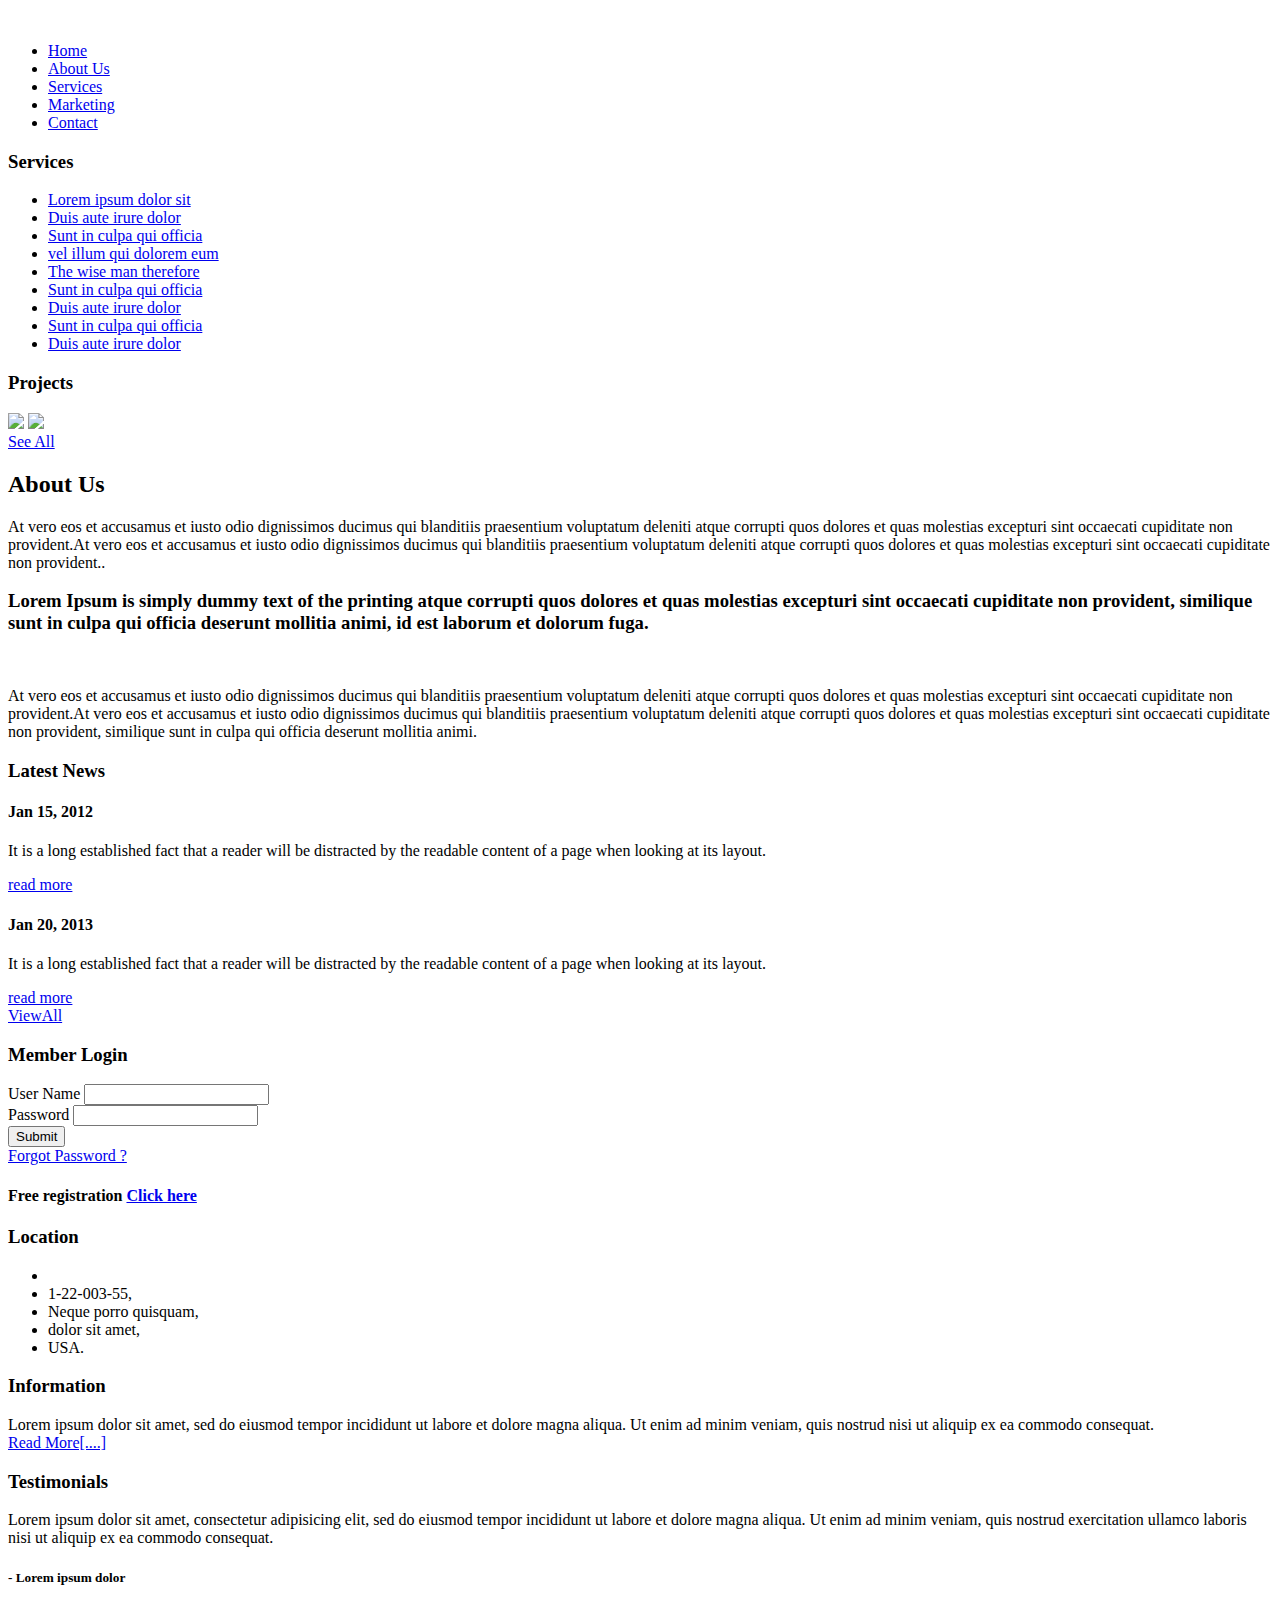
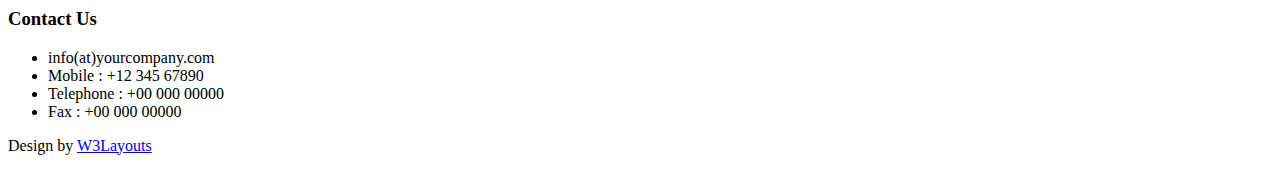
==== web/about.html @ 7585adfa "adding initial jjc files" ====
<!--A Design by W3layouts
Author: W3layout
Author URL: http://w3layouts.com
License: Creative Commons Attribution 3.0 Unported
License URL: http://creativecommons.org/licenses/by/3.0/
-->
<!DOCTYPE HTML>
<head>
<title>Free House Framing Contruction Services Website Template | About :: w3layouts</title>
<meta http-equiv="Content-Type" content="text/html; charset=utf-8" />
<meta name="viewport" content="width=device-width, initial-scale=1, maximum-scale=1">
<link href="web/css/style.css" rel="stylesheet" type="text/css" media="all"/>
</head>
<body>
	      <div class="header">
	      	<div class="header_top">
			        <div class="wrap">	 
					<div class="logo">
					   <a href="index.html"><img src="web/images/logo.png" alt="" /></a>
					</div>
						 <div class="menu">
						    <ul>
								<li ><a href="index.html">Home</a></li>
								<li class="active"><a href="about.html">About Us</a></li>
								<li><a href="services.html">Services</a></li>
								<li><a href="marketing.html">Marketing</a></li>
								<li><a href="contact.html">Contact</a></li>
								<div class="clear"></div>
					        </ul>       
						</div>
						<div class="clear"></div>
				   </div>
		      </div>		     
	    </div>
	  <div class="main">  
	   <div class="wrap">  		 
	       <div class="sidebar">
	          <div class="sidebar_left_top">
	      	     <div class="services">
	      			<h3>Services</h3>
				      	<div class="services_list">
				      		<ul>
						  		<li><a href="#">Lorem ipsum dolor sit</a></li>
						  		<li><a href="#">Duis aute irure dolor</a></li>
						  		<li><a href="#">Sunt in culpa qui officia</a></li>
						  		<li><a href="#">vel illum qui dolorem eum</a></li>
						  		<li><a href="#">The wise man therefore</a></li>
						  		<li><a href="#">Sunt in culpa qui officia</a></li>
						  		<li><a href="#">Duis aute irure dolor</a></li>
						  		<li><a href="#">Sunt in culpa qui officia</a></li>
						  		<li><a href="#">Duis aute irure dolor</a></li>
				    		</ul>
				      </div>
	   			</div>
	 		</div>
	    		 <div class="sidebar_left_bottom">
			    	<div class="projects">
			    		<h3>Projects</h3>
			    		<div class="project_img">
				    	   <img src="web/images/project1.jpg">
				    	   <img src="web/images/project2.jpg">
				    	    <div class="view-all"><a href="events.html">See All</a></div>
			    	   </div>
			    	</div>
	    		</div>
	  		</div> 
       <div class="content">
		      <div class="content_bottom">
		      	<h2>About Us</h2>
		      	<p>At vero eos et accusamus et iusto odio dignissimos ducimus qui blanditiis praesentium voluptatum deleniti atque corrupti quos dolores et quas molestias excepturi sint occaecati cupiditate non provident.At vero eos et accusamus et iusto odio dignissimos ducimus qui blanditiis praesentium voluptatum deleniti atque corrupti quos dolores et quas molestias excepturi sint occaecati cupiditate non provident..</p>
		      	   <h3>Lorem Ipsum is simply dummy text of the printing atque corrupti quos dolores et quas molestias excepturi sint occaecati cupiditate non provident, similique sunt in culpa qui officia deserunt mollitia animi, id est laborum et dolorum fuga.</h3>
		      		<img src="web/images/about_img.jpg" alt="" />
		      	    <p>At vero eos et accusamus et iusto odio dignissimos ducimus qui blanditiis praesentium voluptatum deleniti atque corrupti quos dolores et quas molestias excepturi sint occaecati cupiditate non provident.At vero eos et accusamus et iusto odio dignissimos ducimus qui blanditiis praesentium voluptatum deleniti atque corrupti quos dolores et quas molestias excepturi sint occaecati cupiditate non provident, similique sunt in culpa qui officia deserunt mollitia animi.</p>
		      </div>
    	</div>
    <div class="sidebar">
        <div class="sidebar_right_top">
     	  <h3>Latest News</h3>
     	   <div class="latestnews">
		     <div class="latestnews_desc">
		     	<h4>Jan 15, 2012</h4>
		     	<p>It is a long established fact that a reader will be distracted by the readable content of a page when looking at its layout.</p>
		     	<span><a href="#">read more</a></span>
		     </div>
		     	 <div class="latestnews_desc">
		     		<h4>Jan 20, 2013</h4>
		     		<p>It is a long established fact that a reader will be distracted by the readable content of a page when looking at its layout.</p>
		     		<span><a href="#">read more</a></span>
		     	</div>
		     	<div class="view-all"><a href="events.html">ViewAll</a></div>
          </div>	
        </div>
        <div class="sidebar_right_bottom">
        	<h3>Member Login</h3>
        	<div class="login_form">        		
        		<form>
        		 <div>
				   <span><label>User Name</label></span>
				   <span><input name="userName" type="text" class="textbox"></span>
			     </div>
	        	 <div>
				   <span><label>Password</label></span>
				   <span><input name="userName" type="password"></span>
			     </div>
	        	  <div>
					 <span><input type="submit" class="mybutton" value="Submit"></span>
				  </div>
	        	  <span><a href="#">Forgot Password ?</a></span>
	          </form>
        	  	   <h4>Free registration <a href="#">Click here</a></h4>
        	</div>
         </div>
       </div>
    <div class="clear"></div>
 </div>
</div>
    <div class="footer">
	<div class="wrap">
	   <div class="section group">
				<div class="col_1_of_4 span_1_of_4">
				    <div class="location">
				    	<h3>Location</h3>
				    	<ul>
				    		<li><img src="web/images/footer_logo.png" alt="" /></li>
				    		 <li>1-22-003-55,</li>
						  	  <li>Neque porro quisquam,</li>
						  	  <li>dolor sit amet,</li>
						  	   <li>USA.</li>
						 </ul>
				    </div>			
				</div>
				  <div class="col_1_of_4 span_1_of_4">
					<h3>Information</h3>
					<p>Lorem ipsum dolor sit amet, sed do eiusmod tempor incididunt ut labore et dolore magna aliqua. Ut enim ad minim veniam, quis nostrud nisi ut aliquip ex ea commodo consequat.<br><span><a href="#">Read More[....]</a></span></p>
				  </div>
				     <div class="col_1_of_4 span_1_of_4">
						<h3>Testimonials</h3>
						<div class="Testimonials_desc">
						<p><span class="up"><img src="web/images/quotes.png" alt=""></span>Lorem ipsum dolor sit amet, consectetur adipisicing elit, sed do eiusmod tempor incididunt ut labore et dolore magna aliqua. Ut enim ad minim veniam, quis nostrud exercitation ullamco laboris nisi ut aliquip ex ea commodo consequat.<span class="down"><img src="web/images/quotes-down.png" alt=""></span></p>
					    <h5>- Lorem ipsum dolor</h5>
					   </div>
					</div>
						<div class="col_1_of_4 span_1_of_4">
							   <h3>Contact Us</h3>
							       <ul class="address">
								  	 <li>info(at)yourcompany.com</li>
								  	 <li><span>Mobile :</span> +12 345 67890</li>
								  	 <li><span>Telephone :</span> +00 000 00000</li>
								  	 <li><span>Fax :</span> +00 000 00000</li>
								  </ul>
						  </div>
					  </div>
				</div>
		  <div class="copy-right">
			<div class="wrap">
			 <p>Design by  <a href="http://w3layouts.com">W3Layouts</a></p>
		      <div class="clear"></div>
		</div>	
	</div>
 </div>	
</body>
</html>
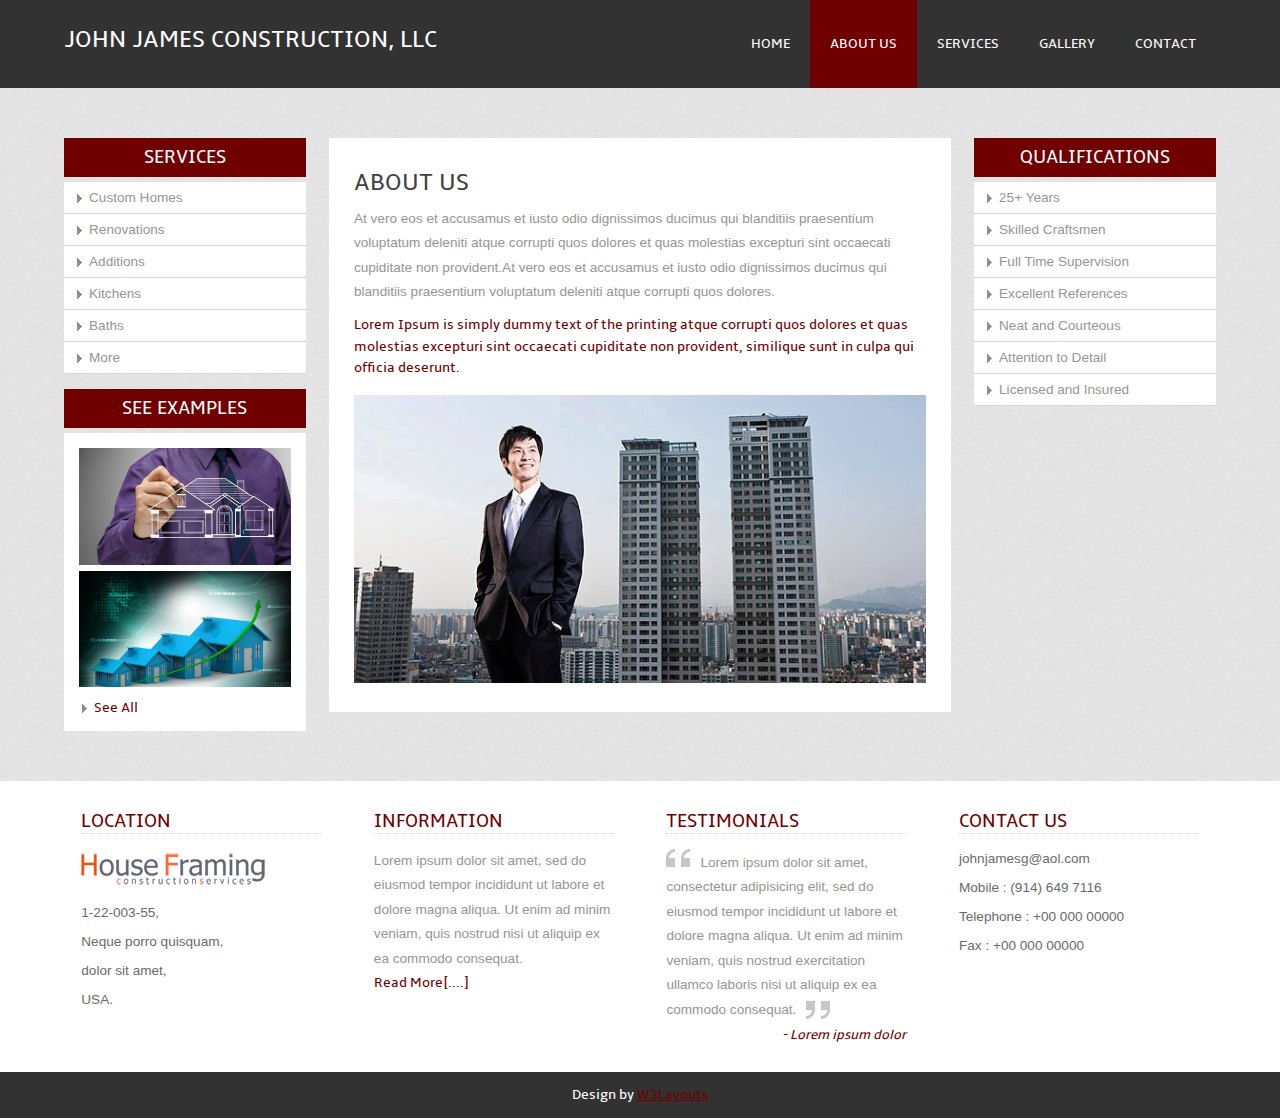
==== commit bc8d164f: "updated website. removed detect files for smartphone and mobile" ====
--- a/web/about.html
+++ b/web/about.html
@@ -6,24 +6,24 @@
 -->
 <!DOCTYPE HTML>
 <head>
-<title>Free House Framing Contruction Services Website Template | About :: w3layouts</title>
+<title>John James Construction, LLC | About</title>
 <meta http-equiv="Content-Type" content="text/html; charset=utf-8" />
 <meta name="viewport" content="width=device-width, initial-scale=1, maximum-scale=1">
-<link href="web/css/style.css" rel="stylesheet" type="text/css" media="all"/>
+<link href="css/style.css" rel="stylesheet" type="text/css" media="all"/>
 </head>
 <body>
 	      <div class="header">
 	      	<div class="header_top">
 			        <div class="wrap">	 
 					<div class="logo">
-					   <a href="index.html"><img src="web/images/logo.png" alt="" /></a>
+					   <h2>John James Construction, LLC</h2>
 					</div>
 						 <div class="menu">
 						    <ul>
 								<li ><a href="index.html">Home</a></li>
 								<li class="active"><a href="about.html">About Us</a></li>
 								<li><a href="services.html">Services</a></li>
-								<li><a href="marketing.html">Marketing</a></li>
+								<li><a href="gallery.html">Gallery</a></li>
 								<li><a href="contact.html">Contact</a></li>
 								<div class="clear"></div>
 					        </ul>       
@@ -40,26 +40,23 @@
 	      			<h3>Services</h3>
 				      	<div class="services_list">
 				      		<ul>
-						  		<li><a href="#">Lorem ipsum dolor sit</a></li>
-						  		<li><a href="#">Duis aute irure dolor</a></li>
-						  		<li><a href="#">Sunt in culpa qui officia</a></li>
-						  		<li><a href="#">vel illum qui dolorem eum</a></li>
-						  		<li><a href="#">The wise man therefore</a></li>
-						  		<li><a href="#">Sunt in culpa qui officia</a></li>
-						  		<li><a href="#">Duis aute irure dolor</a></li>
-						  		<li><a href="#">Sunt in culpa qui officia</a></li>
-						  		<li><a href="#">Duis aute irure dolor</a></li>
+						  		<li><a href="#">Custom Homes</a></li>
+						  		<li><a href="#">Renovations</a></li>
+						  		<li><a href="#">Additions</a></li>
+						  		<li><a href="#">Kitchens</a></li>
+						  		<li><a href="#">Baths</a></li>
+						  		<li><a href="#">More</a></li>
 				    		</ul>
 				      </div>
 	   			</div>
 	 		</div>
 	    		 <div class="sidebar_left_bottom">
 			    	<div class="projects">
-			    		<h3>Projects</h3>
+			    		<h3>See Examples</h3>
 			    		<div class="project_img">
-				    	   <img src="web/images/project1.jpg">
-				    	   <img src="web/images/project2.jpg">
-				    	    <div class="view-all"><a href="events.html">See All</a></div>
+				    	   <img src="images/project1.jpg">
+				    	   <img src="images/project2.jpg">
+				    	    <div class="view-all"><a href="gallery.html">See All</a></div>
 			    	   </div>
 			    	</div>
 	    		</div>
@@ -67,49 +64,28 @@
        <div class="content">
 		      <div class="content_bottom">
 		      	<h2>About Us</h2>
-		      	<p>At vero eos et accusamus et iusto odio dignissimos ducimus qui blanditiis praesentium voluptatum deleniti atque corrupti quos dolores et quas molestias excepturi sint occaecati cupiditate non provident.At vero eos et accusamus et iusto odio dignissimos ducimus qui blanditiis praesentium voluptatum deleniti atque corrupti quos dolores et quas molestias excepturi sint occaecati cupiditate non provident..</p>
-		      	   <h3>Lorem Ipsum is simply dummy text of the printing atque corrupti quos dolores et quas molestias excepturi sint occaecati cupiditate non provident, similique sunt in culpa qui officia deserunt mollitia animi, id est laborum et dolorum fuga.</h3>
-		      		<img src="web/images/about_img.jpg" alt="" />
-		      	    <p>At vero eos et accusamus et iusto odio dignissimos ducimus qui blanditiis praesentium voluptatum deleniti atque corrupti quos dolores et quas molestias excepturi sint occaecati cupiditate non provident.At vero eos et accusamus et iusto odio dignissimos ducimus qui blanditiis praesentium voluptatum deleniti atque corrupti quos dolores et quas molestias excepturi sint occaecati cupiditate non provident, similique sunt in culpa qui officia deserunt mollitia animi.</p>
+		      	<p>At vero eos et accusamus et iusto odio dignissimos ducimus qui blanditiis praesentium voluptatum deleniti atque corrupti quos dolores et quas molestias excepturi sint occaecati cupiditate non provident.At vero eos et accusamus et iusto odio dignissimos ducimus qui blanditiis praesentium voluptatum deleniti atque corrupti quos dolores.</p>
+		      	   <h3>Lorem Ipsum is simply dummy text of the printing atque corrupti quos dolores et quas molestias excepturi sint occaecati cupiditate non provident, similique sunt in culpa qui officia deserunt.</h3><p></p>
+		      		<img src="images/about_img.jpg" alt="" />
 		      </div>
-    	</div>
-    <div class="sidebar">
-        <div class="sidebar_right_top">
-     	  <h3>Latest News</h3>
-     	   <div class="latestnews">
-		     <div class="latestnews_desc">
-		     	<h4>Jan 15, 2012</h4>
-		     	<p>It is a long established fact that a reader will be distracted by the readable content of a page when looking at its layout.</p>
-		     	<span><a href="#">read more</a></span>
-		     </div>
-		     	 <div class="latestnews_desc">
-		     		<h4>Jan 20, 2013</h4>
-		     		<p>It is a long established fact that a reader will be distracted by the readable content of a page when looking at its layout.</p>
-		     		<span><a href="#">read more</a></span>
-		     	</div>
-		     	<div class="view-all"><a href="events.html">ViewAll</a></div>
-          </div>	
-        </div>
-        <div class="sidebar_right_bottom">
-        	<h3>Member Login</h3>
-        	<div class="login_form">        		
-        		<form>
-        		 <div>
-				   <span><label>User Name</label></span>
-				   <span><input name="userName" type="text" class="textbox"></span>
-			     </div>
-	        	 <div>
-				   <span><label>Password</label></span>
-				   <span><input name="userName" type="password"></span>
-			     </div>
-	        	  <div>
-					 <span><input type="submit" class="mybutton" value="Submit"></span>
-				  </div>
-	        	  <span><a href="#">Forgot Password ?</a></span>
-	          </form>
-        	  	   <h4>Free registration <a href="#">Click here</a></h4>
-        	</div>
-         </div>
+    	</div> 
+	       <div class="sidebar">
+	          <div class="sidebar_left_top">
+	      	     <div class="services">
+	      			<h3>Qualifications</h3>
+				      	<div class="services_list">
+				      		<ul>
+						  		<li><a href="#">25+ Years</a></li>
+						  		<li><a href="#">Skilled Craftsmen</a></li>
+						  		<li><a href="#">Full Time Supervision</a></li>
+						  		<li><a href="#">Excellent References</a></li>
+						  		<li><a href="#">Neat and Courteous</a></li>
+						  		<li><a href="#">Attention to Detail</a></li>
+						  		<li><a href="#">Licensed and Insured</a></li>
+				    		</ul>
+				      </div>
+	   			</div>
+	 		</div>
        </div>
     <div class="clear"></div>
  </div>
@@ -121,7 +97,7 @@
 				    <div class="location">
 				    	<h3>Location</h3>
 				    	<ul>
-				    		<li><img src="web/images/footer_logo.png" alt="" /></li>
+				    		<li><img src="images/footer_logo.png" alt="" /></li>
 				    		 <li>1-22-003-55,</li>
 						  	  <li>Neque porro quisquam,</li>
 						  	  <li>dolor sit amet,</li>
@@ -136,15 +112,15 @@
 				     <div class="col_1_of_4 span_1_of_4">
 						<h3>Testimonials</h3>
 						<div class="Testimonials_desc">
-						<p><span class="up"><img src="web/images/quotes.png" alt=""></span>Lorem ipsum dolor sit amet, consectetur adipisicing elit, sed do eiusmod tempor incididunt ut labore et dolore magna aliqua. Ut enim ad minim veniam, quis nostrud exercitation ullamco laboris nisi ut aliquip ex ea commodo consequat.<span class="down"><img src="web/images/quotes-down.png" alt=""></span></p>
+						<p><span class="up"><img src="images/quotes.png" alt=""></span>Lorem ipsum dolor sit amet, consectetur adipisicing elit, sed do eiusmod tempor incididunt ut labore et dolore magna aliqua. Ut enim ad minim veniam, quis nostrud exercitation ullamco laboris nisi ut aliquip ex ea commodo consequat.<span class="down"><img src="images/quotes-down.png" alt=""></span></p>
 					    <h5>- Lorem ipsum dolor</h5>
 					   </div>
 					</div>
 						<div class="col_1_of_4 span_1_of_4">
 							   <h3>Contact Us</h3>
 							       <ul class="address">
-								  	 <li>info(at)yourcompany.com</li>
-								  	 <li><span>Mobile :</span> +12 345 67890</li>
+								  	 <li>johnjamesg@aol.com</li>
+								  	 <li><span>Mobile :</span> (914) 649 7116</li>
 								  	 <li><span>Telephone :</span> +00 000 00000</li>
 								  	 <li><span>Fax :</span> +00 000 00000</li>
 								  </ul>
--- a/web/css/style.css
+++ b/web/css/style.css
@@ -0,0 +1,740 @@
+/*
+Author: W3layouts
+Author URL: http://w3layouts.com
+License: Creative Commons Attribution 3.0 Unported
+License URL: http://creativecommons.org/licenses/by/3.0/
+*/
+ /* reset */
+html,body,div,span,applet,object,iframe,h1,h2,h3,h4,h5,h6,p,blockquote,pre,a,abbr,acronym,address,big,cite,code,del,dfn,em,img,ins,kbd,q,s,samp,small,strike,strong,sub,sup,tt,var,b,u,i,dl,dt,dd,ol,nav ul,nav li,fieldset,form,label,legend,table,caption,tbody,tfoot,thead,tr,th,td,article,aside,canvas,details,embed,figure,figcaption,footer,header,hgroup,menu,nav,output,ruby,section,summary,time,mark,audio,video{margin:0;padding:0;border:0;font-size:100%;font:inherit;vertical-align:baseline;}
+article, aside, details, figcaption, figure,footer, header, hgroup, menu, nav, section {display: block;}
+ol,ul{list-style:none;margin:0;padding:0;}
+blockquote,q{quotes:none;}
+blockquote:before,blockquote:after,q:before,q:after{content:'';content:none;}
+table{border-collapse:collapse;border-spacing:0;}
+/* start editing from here */
+a{text-decoration:none;}
+.txt-rt{text-align:right;}/* text align right */
+.txt-lt{text-align:left;}/* text align left */
+.txt-center{text-align:center;}/* text align center */
+.float-rt{float:right;}/* float right */
+.float-lt{float:left;}/* float left */
+.clear{clear:both;}/* clear float */
+.pos-relative{position:relative;}/* Position Relative */
+.pos-absolute{position:absolute;}/* Position Absolute */
+.vertical-base{	vertical-align:baseline;}/* vertical align baseline */
+.vertical-top{	vertical-align:top;}/* vertical align top */
+.underline{	padding-bottom:5px;	border-bottom: 1px solid #eee; margin:0 0 20px 0;}/* Add 5px bottom padding and a underline */
+nav.vertical ul li{	display:block;}/* vertical menu */
+nav.horizontal ul li{	display: inline-block;}/* horizontal menu */
+img{max-width:100%;}
+/*end reset*/
+@font-face {
+      font-family: 'ambleregular';
+      src: url(../fonts/Amble-Regular-webfont.ttf) format('truetype');
+}
+body{
+	font-family:Arial, Helvetica, sans-serif;
+	background:url(../images/body_bg.png);
+}
+.wrap{
+	width:80%;
+	margin:0 auto;
+	transition:all .2s linear;
+	-moz-transition:all .2s linear;/* firefox */
+	-webkit-transition:all .2s linear; /* safari and chrome */
+	-o-transition:all .2s linear; /* opera */
+	-ms-transition:all .2s linear;
+}
+.header{
+	background:#323232;
+}
+.header h2{
+	font-family: 'Raleway', 'ambleregular', 'sans-serif';
+	font-weight: 500;
+	color: #FFFFFF;
+	margin-top:15px;
+	font-size: 1.5em;
+	text-transform:uppercase;
+}
+.logo{
+	float:left;
+	padding:10px 0;
+}
+.menu{
+	float:right;
+}
+.menu li{
+	float:left;
+}
+.menu li a{
+	display:block;
+	font-family: 'ambleregular';
+	font-size:0.85em;
+	color:#FFF;
+	text-transform:uppercase;
+	padding:36px 20px;
+	-webkit-transition: all .5s;
+	-moz-transition: all .5s;
+	-o-transition: all .5s;
+	-ms-transition: all .5s;
+	transition: all .5s;
+	position:relative;
+}
+.menu li a:hover,.menu li.active a{
+	color:#FFF;
+	background:#700000;
+}
+/********* Main ************/
+.main{
+	padding:50px 0;
+}
+.content{
+	float:left;
+	width:54%;
+	margin:0 2%;
+}
+.sidebar{
+	float:left;
+	width:21%;
+}
+/************* Sidebar - Right ***********/
+.services h3{
+	color:#FFF;
+	font-size:1.2em;
+	text-transform:uppercase;
+	font-family: 'ambleregular';
+	padding:8px 0;
+	text-align:center;
+	background:#700000;
+}
+.services_list{
+	margin-top:5px;
+	background:#FFF;
+}
+.services_list li a{
+	display:block;
+	background:url(../images/arrow.png) no-repeat 10px 9px;
+	color:#969494;
+	font-size:0.85em;
+	border-bottom:1px solid #D6D6D6;
+	padding:8px 0 8px 25px;
+}
+.services_list li a:hover{
+	background:#555 url(../images/arrow-hover.png) no-repeat 10px 9px;
+	color:#FFF;
+}
+.sidebar_left_bottom{
+	margin-top:15px;
+}
+.projects h3{
+	color:#FFF;
+	font-size:1.2em;
+	text-transform:uppercase;
+	font-family: 'ambleregular';
+	padding:8px 0;
+	text-align:center;
+	background:#700000;
+}
+.project_img{
+	margin-top:5px;
+	background:#FFF;
+	padding:15px;
+}
+.projects img{
+	max-width:100%;
+	display:block;
+	width:100%;
+	margin-bottom:6px;
+}
+/********* Content ***********/
+.content_bottom{
+	padding:25px;
+	background:#FFF;
+}
+.content_bottom h2{
+	font-family: 'ambleregular';
+	font-size: 1.5em;
+	color: #424242;
+	padding:5px 0;
+	text-transform:uppercase;
+}
+.content_bottom h3{
+	font-family: 'ambleregular';
+	font-size:0.85em;
+	color:#700000;
+	padding:5px 0;
+	line-height:1.6em;
+}
+.content_bottom p{
+	color:#969494;
+	font-size:0.85em;
+	padding:5px 0;
+	line-height:1.8em;
+}
+.feature_list{
+	padding-top:22px;
+}
+.feature_list li{
+	color:#888;
+	font-size:0.85em;
+	padding:8px 0 8px 15px;
+	background:url(../images/list-img.png) no-repeat 0;
+}
+/************** Sidebar - Right *************/
+.sidebar_right_top h3{
+	color:#FFF;
+	font-size:1.2em;
+	text-transform:uppercase;
+	font-family: 'ambleregular';
+	padding:8px 0;
+	text-align:center;
+	background:#700000;
+}
+.latestnews{
+	background:#FFF;
+	padding:15px;
+	margin-bottom:10px;
+	margin-top:5px;
+}
+.latestnews_desc{
+	padding:10px 0px;
+	border-bottom: 1px solid #ECECEC;
+}
+.latestnews_desc h4{
+	color:#555;
+	font-family: 'ambleregular';
+	font-size:1em;
+}
+.latestnews_desc p{
+	color: #969494;
+	font-size:0.85em;
+	padding:5px 0;
+	line-height:1.8em;
+}
+.latestnews_desc span a{
+	font-family: 'ambleregular';
+	font-size:0.8em;
+	text-transform:uppercase;
+	display:block;
+	text-align:right;
+	color:#777;
+	text-decoration:underline;
+}
+.latestnews_desc span a:hover{
+	color:#700000;
+	text-decoration:none;
+}
+.view-all{
+   padding-top:5px;	
+}
+.view-all a {
+	font-family:'ambleregular';
+	color:#700000;
+	font-size:0.85em;
+	background:url(../images/arrow.png) no-repeat 0;
+	padding-left:15px;
+	-webkit-transition: all .5s;
+	-moz-transition: all .5s;
+	-o-transition: all .5s;
+	-ms-transition: all .5s;
+	transition: all .5s;
+	text-align: right;
+}
+.view-all a:hover{
+	color:#555;
+}
+/******** Member-Login ********/
+.sidebar_right_bottom h3{
+	color:#FFF;
+	font-size:1.2em;
+	text-transform:uppercase;
+	font-family: 'ambleregular';
+	padding:8px 0;
+	text-align:center;
+	background:#700000;
+}
+.login_form{
+	padding:15px;
+	background:#FFF;
+	margin-top:5px;
+}
+.login_form h3{
+	color: #700000;
+	font-size: 1.2em;
+	text-transform: uppercase;
+	font-family: 'ambleregular';
+	padding-bottom: 15px;
+}
+.login_form div{
+	padding:5px 0;
+}
+.login_form span{
+	display:block;
+	font-size:0.85em;
+	color:#6A6A6A;
+	padding-bottom:5px;
+	text-transform:uppercase;
+	font-family: 'ambleregular';
+}
+.login_form input[type="text"]{
+	font-size:1em;
+	color:#3A3A3A;
+	border:1px solid #CCC;
+	background:#cecece;
+	padding:6px;
+	width:94%;
+	outline:none;
+}
+.login_form input[type="password"]{
+	font-size:1em;
+	color:#3A3A3A;
+	border:1px solid #CCC;
+	background:#cecece;
+	padding:6px;
+	width:94%;
+    outline:none;
+}
+.mybutton{
+		font-family: 'ambleregular';
+	    background:#700000;
+		padding:8px 15px;
+		color: #FFF;
+		border:none;
+		display:inline-block;
+		transition: 0.5s ease;
+		-o-transition: 0.5s ease;
+		-moz-transition: 0.5s ease;
+		-webkit-transition: 0.5s ease;
+		text-transform: uppercase;  
+	    cursor:pointer;
+	    -webkit-appearance:none;
+	    float:right;
+}
+.mybutton:hover{
+    background:#222;
+    color:#FFF;
+}
+.login_form span a{
+	color:#888;
+}
+.login_form span a:hover{
+	text-decoration:underline;
+	color:#555;
+}
+.login_form h4{
+	font-size:1em;
+	color:#888;
+	font-family: 'ambleregular';
+	padding-top:20px;
+}
+.login_form a{
+	font-size:0.85em;
+	color:#700000;
+}
+.login_form a:hover{
+	color:#555;
+	text-decoration:underline;
+}
+/*** Footer ***/
+.footer{
+	background:#FFF;
+}
+ /*  GRID OF FOUR   ============================================================================= */
+.section {
+	clear: both;
+	padding: 0px;
+	margin: 0px;
+}
+.group:before,
+.group:after {
+    content:"";
+    display:table;
+}
+.group:after {
+    clear:both;
+}
+.group {
+    zoom:1;
+}
+.col_1_of_4{
+	display: block;
+	float:left;
+	margin: 1% 0 1% 1.6%;
+}
+.col_1_of_4:first-child { margin-left: 0; } /* all browsers except IE6 and lower */
+	
+.span_1_of_4 {
+	width: 20.8%;
+	padding:1.5%; 
+}
+.span_1_of_4  h3{
+	 font-size:1.2em;
+	 color:#700000;
+	 border-bottom: 1px dotted #D5D5D5;
+	 font-family: 'ambleregular';
+	 text-transform:uppercase;
+	 margin-bottom:10px;
+}
+.span_1_of_4  p{
+	font-size:0.85em;
+	padding:5px 0;
+	color:#969494;
+	line-height: 1.8em;
+}
+.span_1_of_4  p span a{
+	color:#700000;
+	font-family: 'ambleregular';
+}
+.span_1_of_4  p span a:hover{
+	color:#222;
+}
+.location li,ul.address li{
+	font-size:0.85em;
+	color:#6A6A6A;
+	display:block;
+	padding:7px 0;
+}
+.Testimonials_desc p span.up{
+	padding-right:10px;
+}
+.Testimonials_desc p span.down{
+	padding-left:10px;
+}
+.Testimonials_desc p span.down img{
+	vertical-align:middle;
+}
+.Testimonials_desc h5{
+	font-size:0.85em;
+	color:#700000;
+	font-family: 'ambleregular';
+	text-align:right;
+	font-style:italic;
+}
+ .copy-right{
+	text-align:center;
+	padding:15px 0;
+	background:#323232;
+ }
+ .copy-right p{
+	font-size:0.85em;
+	color:#FFF;
+	font-family: 'ambleregular';
+ }
+ .copy-right p a{
+	text-decoration:underline;
+	color:#700000;
+	-webkit-transition: all 0.3s ease-out;
+	-moz-transition: all 0.3s ease-out;
+	-ms-transition: all 0.3s ease-out;
+	-o-transition: all 0.3s ease-out;
+	transition: all 0.3s ease-out;
+ }
+ .copy-right p a:hover{
+ 	color:#FFF;
+	text-decoration:none;
+ } 
+ /************ Services **************/
+.services_grid{
+	float:left;
+	width:77%;
+	margin:0 2% 0 0;
+}
+.service_desc{
+	padding-bottom:18px;
+}
+.listview_1_of_2{
+	display: block;
+	float:left;
+	margin: 0% 0 0% 1.6%;
+}
+.listimg{
+	display: block;
+	float:left;
+}
+.text{
+	display: block;
+	float:left;
+	margin: 0% 0 0% 3.6%;
+}
+.listview_1_of_2:first-child { margin-left: 0; } 
+
+.images_1_of_2 {
+	width: 46.2%;
+	padding:1.5%; 
+}
+.listimg_2_of_1 {
+	width:16.2%;
+}
+.list_2_of_1 {
+	width: 78.2%;
+}
+.images_1_of_2  img {
+	max-width:100%;
+	display:block;
+}
+.list_2_of_1  h4{
+	color:#555;
+	font-size: 1.4em;
+	margin:5px 0;
+	text-transform: uppercase;
+	font-family: 'ambleregular';
+}
+.list_2_of_1  p{
+	color: #969494;
+	font-size: 0.85em;
+	padding:0;
+	line-height: 1.8em;	
+}
+/*********** Marketing ************/
+.marketing{
+	margin-bottom:12px;
+}
+.image {
+	clear: both;
+	padding: 1.5%;
+}
+.group:before,
+.group:after {
+    content:"";
+    display:table;
+}
+.group:after {
+    clear:both;
+}
+.group {
+    zoom:1;
+}
+.grid {
+	display: block;
+	float:left;
+	margin: 0% 0 0% 2.6%;
+}
+.grid:first-child { margin-left: 0; }
+
+.images_3_of_1 {
+	width:35.2%;
+	position:relative;
+}
+.blog-leftgrids{
+	margin-bottom:25px;
+}
+.blog-desc{
+	width: 60.1%;
+}
+.images_3_of_1  img {
+	max-width:100%;
+	display:block;
+}
+.blog-desc  h4 a{
+	color:#555;
+	font-family: 'ambleregular';
+	font-size:1.2em;
+	text-transform:uppercase;
+}
+.blog-desc  p {
+	font-size:0.85em;
+	color:#787878;
+   line-height:1.8em;
+}
+/*********** Contact ************/
+.contact-form{
+	position:relative;
+	padding-bottom:30px;
+}
+.contact-form div{
+	padding:5px 0;
+}
+.contact-form span{
+	display:block;
+	color: #949494;
+	font-family: 'ambleregular';
+	padding-bottom:5px;
+	font-size:0.85em;
+	text-transform:uppercase;
+}
+.contact-form input[type="text"],.contact-form textarea{
+		    padding:8px;
+			display:block;
+			width:98%;
+			background:none;
+			border:1px solid #DDDCDC;
+			outline:none;
+			color:#555;
+			font-size:1em;
+			font-family:Arial, Helvetica, sans-serif;
+			-webkit-appearance:none;
+}
+.contact-form textarea{
+		resize:none;
+		height:120px;		
+}
+.contact-form input[type="text"]:focus,.contact-form textarea:focus{
+	border:1px solid #CAC8C8;
+}
+.submit_button{
+	font-size:1em;
+	padding:10px 20px;
+	text-shadow:0px 1px 1px rgba(94, 94, 94, 0.9);
+	color:#FFF;
+	border:none;
+	cursor:pointer;
+	background:#700000;
+	text-decoration: none;
+	text-transform:uppercase;
+	outline: 0;
+	-webkit-transition: all 0.5s ease-in-out;
+	-moz-transition: all 0.5s ease-in-out;
+	-o-transition: all 0.5s ease-in-out;
+	transition: all 0.5s ease-in-out;
+    font-family: 'ambleregular';
+    position:absolute;
+    right:0;
+}
+.submit_button:hover{
+	text-shadow: 0px 0px 1px #000;
+    background:#000; 
+}
+.contact_info{
+	margin-top:30px;
+}
+/**** Responsive Layout *****/
+@media only screen and (max-width: 1366px) and (min-width: 1280px) {
+	.wrap{
+		width:90%;
+	}
+}
+@media only screen and (max-width: 1280px) and (min-width: 1024px) {
+	.wrap{
+		width:90%;
+	}
+}
+@media all and (max-width: 1024px) {
+	.wrap {
+		width:95%;
+	}
+}
+@media all and (max-width:800px) {
+	.wrap {
+		width:95%;
+	}
+	.logo{
+		padding:0;
+	}
+	.menu li a{
+		font-size:0.75em;
+		padding:25px 10px;
+	}
+	.header h2{
+		margin-top:10px;
+		font-size: 1.4em;
+	}
+	.main{
+		padding:25px 0;
+	}
+	.content{
+		width:44%;
+	}
+	.content_bottom{
+		padding:15px;
+	}
+	.sidebar{
+		width:26%;
+	}
+	.services_grid{
+		width:72%;
+	}
+	.contact-form input[type="text"], .contact-form textarea{
+		width:93%;
+	}
+}
+@media all and (max-width:640px) {
+	.wrap{
+		width:95%;
+	}
+	.logo{
+		width:40%;
+		padding:8px 0;
+	}
+	.menu li a{
+		padding:25px 5px;
+	}
+	.sidebar{
+		float:none;
+		width:100%;
+	}
+	.content{
+		float:none;
+		width:100%;
+		margin:10px 0;
+	}
+	.col_1_of_4{
+		margin:0;
+	}
+	.span_1_of_4{
+		width:94%;
+		padding:3%;
+	}
+	.services_grid{
+		float:none;
+		width:100%;
+		margin:0 0 10px 0;
+	}
+	.blog-desc h4 a{
+		font-size:1em;
+	}
+	.marketing{
+		margin-bottom:0;
+	}
+}
+@media all and (max-width:480px) {
+	.wrap{
+		width:95%;
+	}
+	.logo{
+		float:none;
+		width:100%;
+		text-align:center;
+		padding:0;
+	}
+	.menu{
+		float:none;
+	}
+	.menu li a{
+		padding:10px 18px;
+	}
+	.main{
+		padding:10px 0;
+	}
+	.services h3,.projects h3,.sidebar_right_bottom h3{
+		font-size:1em;
+		padding:6px 0;
+	}
+	.feature_list{
+		padding-top:0;
+	}
+	.listview_1_of_2{
+		margin:0 0 10px 0;
+	}
+	.images_1_of_2{
+		width:100%;
+		padding:0%;
+	}
+	.images_3_of_1,.blog-desc{
+		width:100%;
+	}
+	.grid{
+		margin:10px 0 0 0;
+	}
+	.contact_info{
+		margin-top:10px;
+	}
+ }
+@media all and (max-width:320px) {
+	.wrap{
+		width:95%;
+	}
+	.menu li a {
+		font-size:0.7em;
+		padding: 6px 4.2px;
+	}
+}
